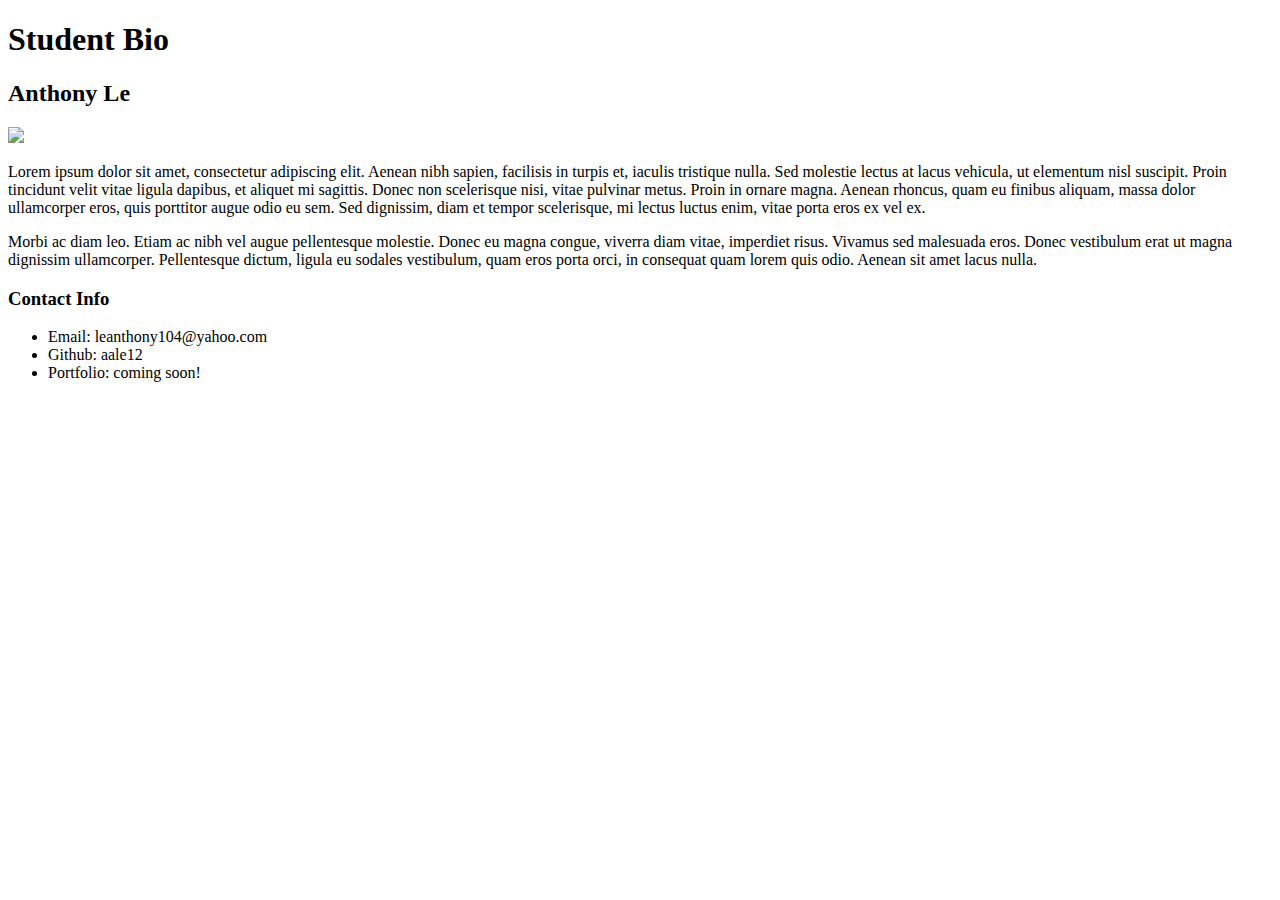
==== index.html @ d1cf8365 "first initial commit" ====
<!DOCTYPE html>
<html>
<head>
    <meta charset="utf-8" />
    <meta http-equiv="X-UA-Compatible" content="IE=edge">
    <title>Anthony's Bio</title>
    <meta name="viewport" content="width=device-width, initial-scale=1">
    <link rel="stylesheet" type="text/css" media="screen" href="main.css" />
    <script src="main.js"></script>
</head>
<body>
    <h1>Student Bio</h1>
    <h2>Anthony Le</h2>
    <img src = "https://wallpapermania.eu/images/lthumbs/2013-06/5086_Little-tiger-puppy-face.jpg">
    <p>
        Lorem ipsum dolor sit amet, consectetur adipiscing elit. Aenean nibh sapien, facilisis in turpis et, iaculis tristique nulla. Sed molestie lectus at lacus vehicula, ut elementum nisl suscipit. Proin tincidunt velit vitae ligula dapibus, et aliquet mi sagittis. Donec non scelerisque nisi, vitae pulvinar metus. Proin in ornare magna. Aenean rhoncus, quam eu finibus aliquam, massa dolor ullamcorper eros, quis porttitor augue odio eu sem. Sed dignissim, diam et tempor scelerisque, mi lectus luctus enim, vitae porta eros ex vel ex.
    </p>
    <p>
        Morbi ac diam leo. Etiam ac nibh vel augue pellentesque molestie. Donec eu magna congue, viverra diam vitae, imperdiet risus. Vivamus sed malesuada eros. Donec vestibulum erat ut magna dignissim ullamcorper. Pellentesque dictum, ligula eu sodales vestibulum, quam eros porta orci, in consequat quam lorem quis odio. Aenean sit amet lacus nulla.
    </p>
    <h3>Contact Info</h3>
    <ul>
        <li>Email: leanthony104@yahoo.com</li>
        <li>Github: aale12</li>
        <li>Portfolio: coming soon!</li>
    </ul>

</body>
</html>
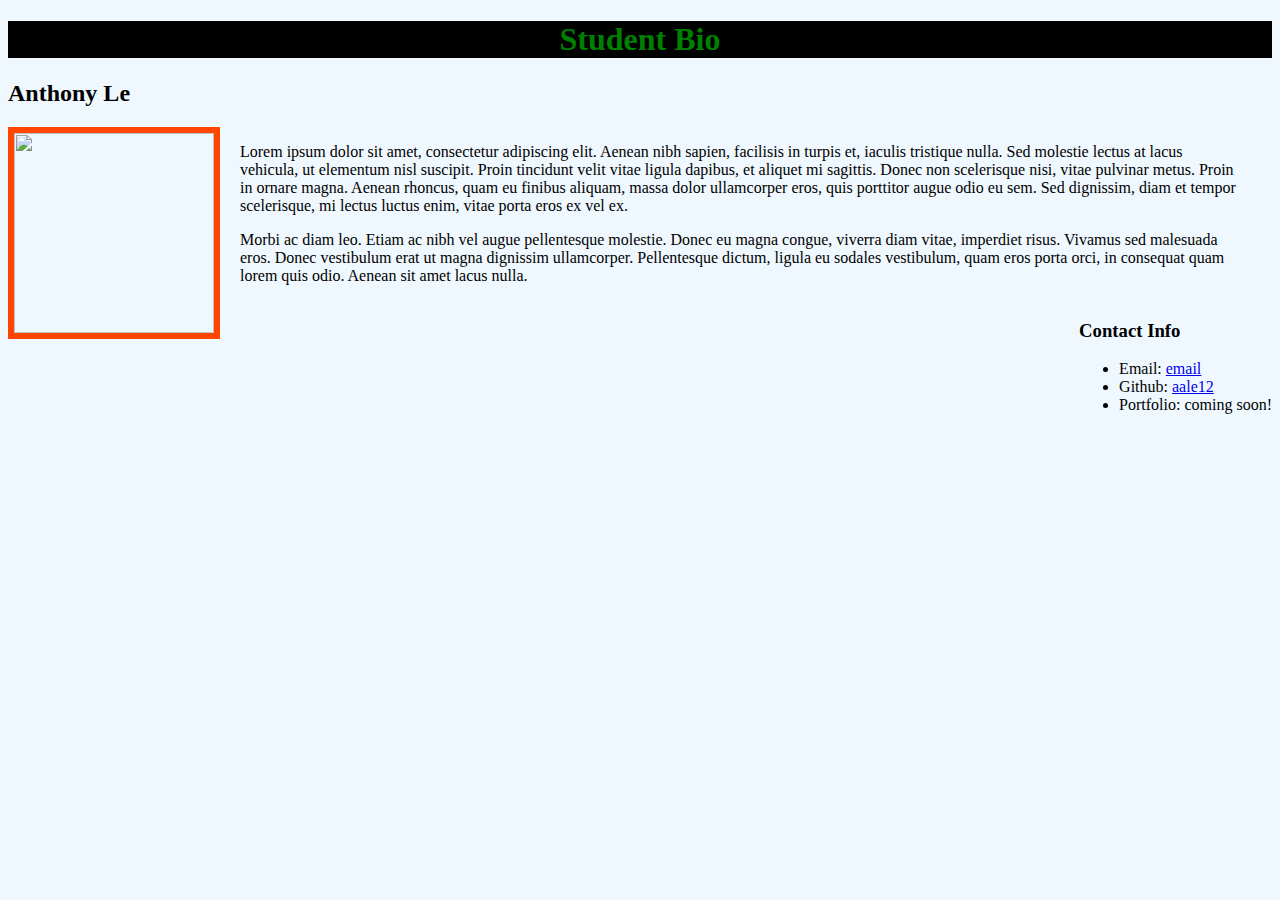
==== commit 53e3de3b: "css practice" ====
--- a/index.html
+++ b/index.html
@@ -12,18 +12,22 @@
     <h1>Student Bio</h1>
     <h2>Anthony Le</h2>
     <img src = "https://wallpapermania.eu/images/lthumbs/2013-06/5086_Little-tiger-puppy-face.jpg">
+    <div class = "paragraph">
     <p>
         Lorem ipsum dolor sit amet, consectetur adipiscing elit. Aenean nibh sapien, facilisis in turpis et, iaculis tristique nulla. Sed molestie lectus at lacus vehicula, ut elementum nisl suscipit. Proin tincidunt velit vitae ligula dapibus, et aliquet mi sagittis. Donec non scelerisque nisi, vitae pulvinar metus. Proin in ornare magna. Aenean rhoncus, quam eu finibus aliquam, massa dolor ullamcorper eros, quis porttitor augue odio eu sem. Sed dignissim, diam et tempor scelerisque, mi lectus luctus enim, vitae porta eros ex vel ex.
     </p>
     <p>
         Morbi ac diam leo. Etiam ac nibh vel augue pellentesque molestie. Donec eu magna congue, viverra diam vitae, imperdiet risus. Vivamus sed malesuada eros. Donec vestibulum erat ut magna dignissim ullamcorper. Pellentesque dictum, ligula eu sodales vestibulum, quam eros porta orci, in consequat quam lorem quis odio. Aenean sit amet lacus nulla.
     </p>
+    </div>
+    <section>
     <h3>Contact Info</h3>
     <ul>
-        <li>Email: leanthony104@yahoo.com</li>
-        <li>Github: aale12</li>
+        <li>Email: <a href ="mailto:leanthony104@yahoo.com">email</a></li>
+        <li>Github: <a href = "https://github.com/aale12">aale12</a></li>             
         <li>Portfolio: coming soon!</li>
     </ul>
+    </section>
 
 </body>
 </html>--- a/main.css
+++ b/main.css
@@ -0,0 +1,23 @@
+h1{
+    color: green;
+    text-align: center;
+    background-color: black;
+    text-size-adjust: 50px;
+}
+body{
+    background-color: aliceblue
+}
+img{
+    border: 6px solid orangered;
+    width: 200px;
+    height: 200px;
+    float: left;
+}
+section{
+    float: right;
+}
+div{
+    margin-left: 20px;
+    max-width: 1000px;
+    float: left;
+}